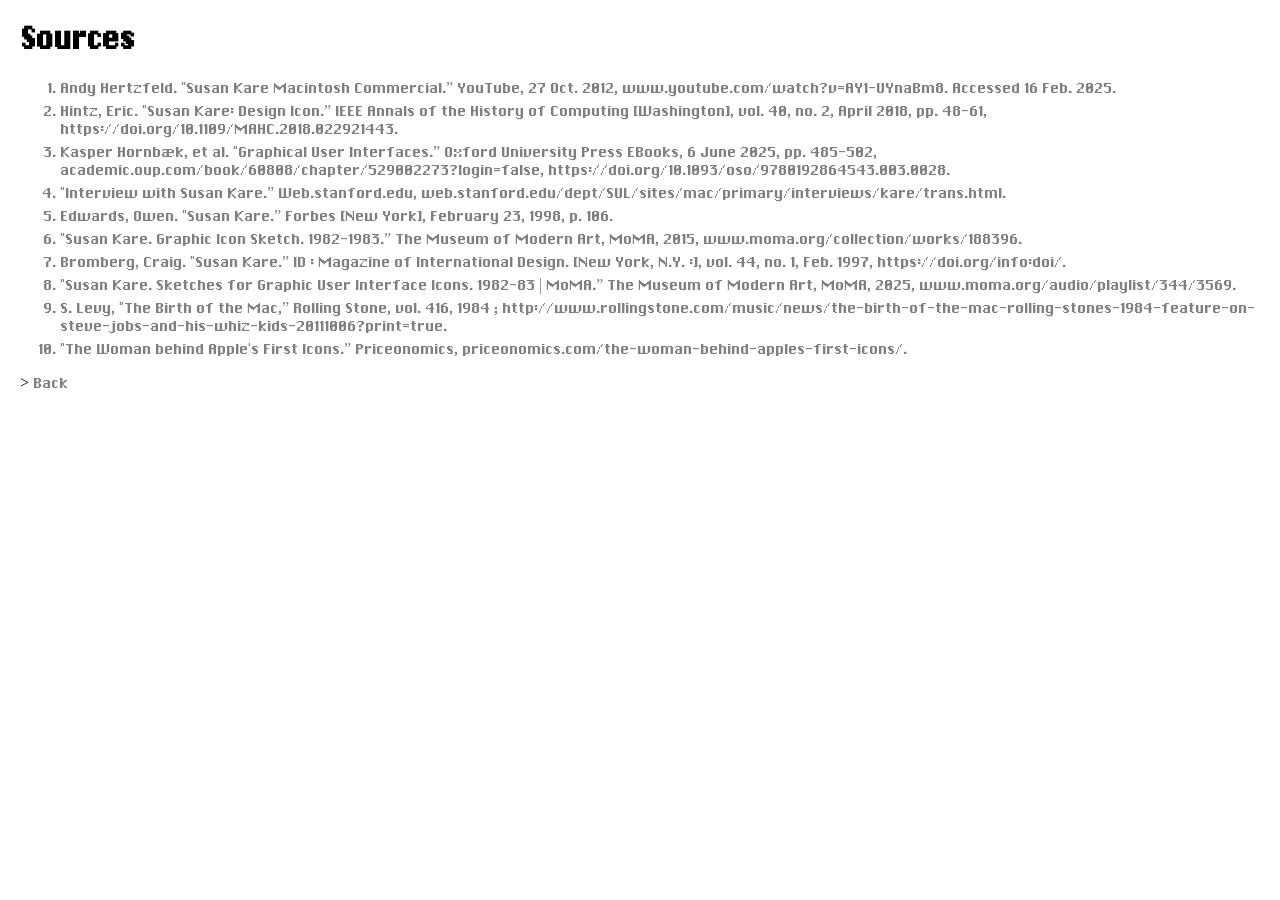
==== source.html @ 5bb2dd57 "Initial Commit" ====
<!doctype html>
<html lang="en">
  <head>
    <meta charset="UTF-8" />
    <meta name="viewport" content="width=device-width, initial-scale=1.0" />
    <title>Sources</title>
    <link rel="stylesheet" href="style.css" />
  </head>
  <body>
    <h1>Sources</h1>
    <ol>
      <li>
        Andy Hertzfeld. “Susan Kare Macintosh Commercial.” YouTube, 27 Oct.
        2012, www.youtube.com/watch?v=AY1-UYnaBm8. Accessed 16 Feb. 2025.
      </li>
      <li>
        Hintz, Eric. “Susan Kare: Design Icon.” IEEE Annals of the History of
        Computing [Washington], vol. 40, no. 2, April 2018, pp. 48-61,
        https://doi.org/10.1109/MAHC.2018.022921443.
      </li>
      <li>
        Kasper Hornbæk, et al. “Graphical User Interfaces.” Oxford University
        Press EBooks, 6 June 2025, pp. 485-502,
        academic.oup.com/book/60808/chapter/529002273?login=false,
        https://doi.org/10.1093/oso/9780192864543.003.0028.
      </li>
      <li>
        “Interview with Susan Kare.” Web.stanford.edu,
        web.stanford.edu/dept/SUL/sites/mac/primary/interviews/kare/trans.html.
      </li>
      <li>
        Edwards, Owen. “Susan Kare.” Forbes [New York], February 23, 1998, p.
        106.
      </li>
      <li>
        “Susan Kare. Graphic Icon Sketch. 1982-1983.” The Museum of Modern Art,
        MoMA, 2015, www.moma.org/collection/works/188396.
      </li>
      <li>
        Bromberg, Craig. “Susan Kare.” ID : Magazine of International Design.
        [New York, N.Y. :], vol. 44, no. 1, Feb. 1997,
        https://doi.org/info:doi/.
      </li>
      <li>
        “Susan Kare. Sketches for Graphic User Interface Icons. 1982-83 | MoMA.”
        The Museum of Modern Art, MoMA, 2025,
        www.moma.org/audio/playlist/344/3569.
      </li>
      <li>
        S. Levy, “The Birth of the Mac,” Rolling Stone, vol. 416, 1984 ;
        http://www.rollingstone.com/music/news/the-birth-of-the-mac-rolling-stones-1984-feature-on-steve-jobs-and-his-whiz-kids-20111006?print=true.
      </li>
      <li>
        “The Woman behind Apple's First Icons.” Priceonomics,
        priceonomics.com/the-woman-behind-apples-first-icons/.
      </li>
    </ol>
    >
    <a id="back" href="index.html">Back</a>
  </body>
</html>
---- style.css ----
@font-face {
  font-family: "Sysfont";
  src:
    url("sysfont//webfonts/sysfont.woff2") format("woff2"),
    url("sysfont/webfonts/sysfont.woff") format("woff");
  font-weight: normal;
  font-style: normal;
}
* {
  box-sizing: border-box;
}
html,
body {
  font-family: Sysfont;
  margin: 0;
  padding: 0px 10px;
}

h2 {
  font-size: 30px;
  margin: 0px;
}

p {
  color: rgb(87, 87, 87);
}
.title {
  text-align: center;
  letter-spacing: 10px;
  color: rgb(79, 79, 79);
  text-transform: uppercase;
}
#tiles {
  display: grid;
  grid-template-columns: repeat(32, 15px);
  gap: 2px;
  width: fit-content;
}

.tile {
  width: 15px;
  height: 15px;
  background-color: #e5e5e5;
  transition: background-color 0.1s ease;
}

.tile:hover {
  background-color: #111;
}

#content1,
#content2,
#content3,
#content4,
#content5,
#content6,
#rabbit,
#content7,
#content8,
#content9,
#content10 {
  display: none;
}

.container {
  display: flex;
  background-color: rgb(253, 253, 253);
  max-width: 100vw;
  overflow: hidden;
  padding-left: 10px;
}

.content {
  background-color: rgb(255, 255, 255);
  padding: 0px 30px;
  min-width: 0;
  width: 100%;
}

#counter {
  color: gray;
  padding-top: 10px;
  padding-left: 70px;
}

#kare {
  height: 300px;
}

.textandimage {
  display: flex;
  gap: 8px;
}

#kare-caption {
  font-size: 13px;
  margin: auto 0px;
}

#alto {
  height: 400px;
  float: left;
  margin-right: 15px;
  margin-top: 20px;
  margin-bottom: 5px;
}

#float-container {
  float: left;
}

#alto-caption {
  margin: 0px;
  text-align: center;
  font-size: 13px;
}

#jump {
  text-align: center;
  display: block;
  margin: 0 auto;
}

#jump-caption {
  text-align: center;
  font-size: 15px;
  margin-top: -10px;
}

#command-caption {
  text-align: center;
  margin: -25px;
  font-size: 13px;
}
#command-text {
  margin-top: 50px;
}

.flex-container {
  display: flex;
  justify-content: space-between;
}

#vid-caption {
  color: gray;
  text-align: right;
  margin-right: 5px;
  font-size: 25px;
}

.outer {
  position: relative;
  height: 100%;
  width: 100%;
}

.inner {
  position: absolute;
  top: 10px;
  right: 0;
  text-decoration: underline;
  color: gray;
}

.inner:hover {
  color: black;
  text-decoration: underline;
}
li {
  margin-bottom: 5px;
  color: gray;
}

#back {
  text-decoration: none;
  color: gray;
}

#back:hover {
  text-decoration: underline;
  color: black;
}

#innercred {
  position: absolute;
  right: 0;
  top: 30px;
  color: rgba(255, 13, 13, 0.483);
  font-size: 2px;
}

p {
  font-size: 20px;
}

#rabbit {
  height: 400px;
  top: 55vh;
  left: 20vw;
  position: absolute;
}
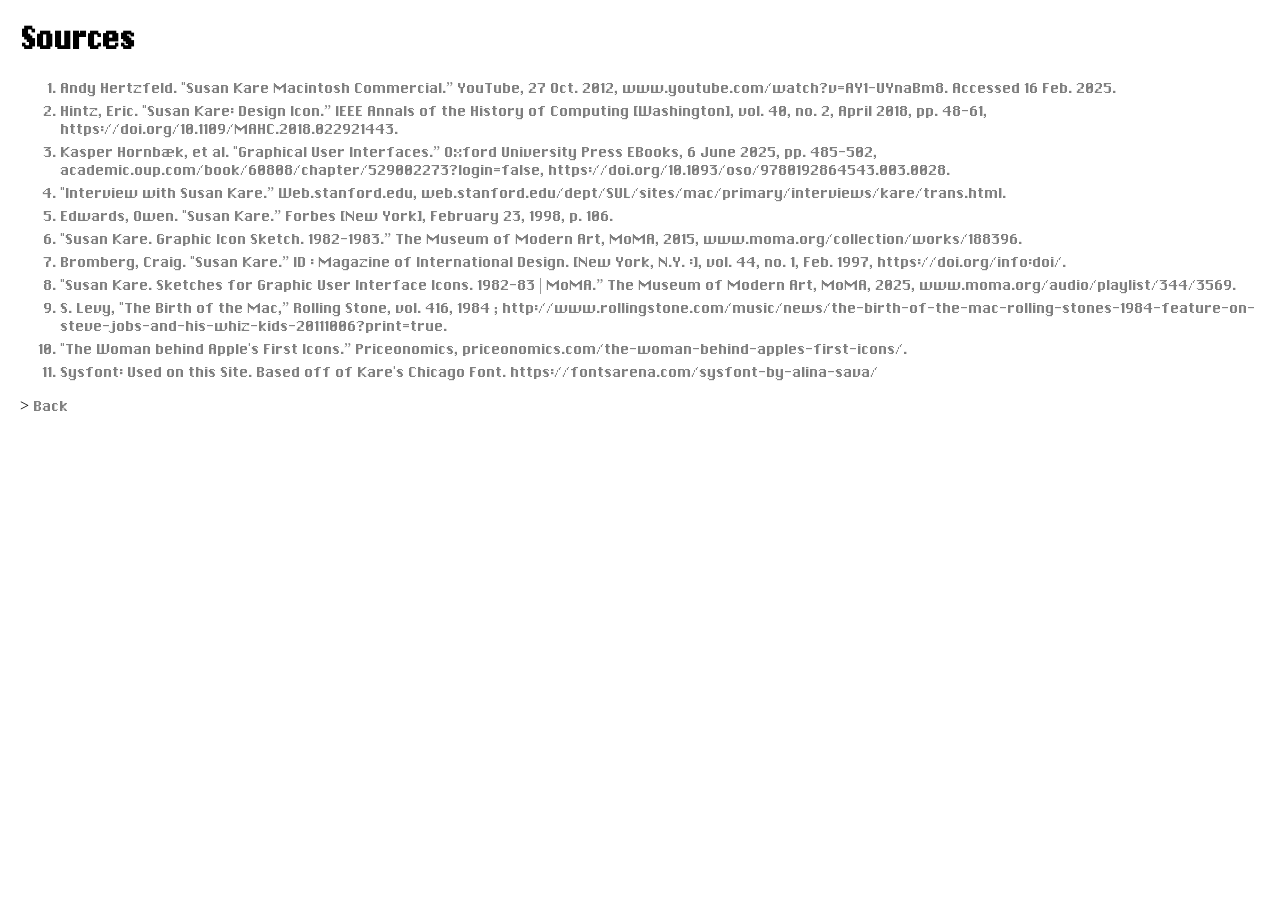
==== commit 6a64f46f: "added favicon, running icon, reformatted pages" ====
--- a/source.html
+++ b/source.html
@@ -5,6 +5,7 @@
     <meta name="viewport" content="width=device-width, initial-scale=1.0" />
     <title>Sources</title>
     <link rel="stylesheet" href="style.css" />
+    <link rel="icon" type="image/x-icon" href="images/bunny2.png" />
   </head>
   <body>
     <h1>Sources</h1>
@@ -54,6 +55,10 @@
         “The Woman behind Apple's First Icons.” Priceonomics,
         priceonomics.com/the-woman-behind-apples-first-icons/.
       </li>
+      <li>
+        Sysfont: Used on this Site. Based off of Kare's Chicago Font.
+        https://fontsarena.com/sysfont-by-alina-sava/
+      </li>
     </ol>
     >
     <a id="back" href="index.html">Back</a>
--- a/style.css
+++ b/style.css
@@ -6,9 +6,7 @@
   font-weight: normal;
   font-style: normal;
 }
-* {
-  box-sizing: border-box;
-}
+
 html,
 body {
   font-family: Sysfont;
@@ -17,19 +15,23 @@
 }
 
 h2 {
-  font-size: 30px;
+  font-size: 35px;
+  text-transform: uppercase;
+  letter-spacing: 10px;
   margin: 0px;
 }
 
 p {
   color: rgb(87, 87, 87);
 }
+
 .title {
   text-align: center;
-  letter-spacing: 10px;
+  letter-spacing: 15px;
   color: rgb(79, 79, 79);
   text-transform: uppercase;
 }
+
 #tiles {
   display: grid;
   grid-template-columns: repeat(32, 15px);
@@ -40,12 +42,11 @@
 .tile {
   width: 15px;
   height: 15px;
-  background-color: #e5e5e5;
   transition: background-color 0.1s ease;
 }
 
 .tile:hover {
-  background-color: #111;
+  background-color: #353232;
 }
 
 #content1,
@@ -66,7 +67,7 @@
   display: flex;
   background-color: rgb(253, 253, 253);
   max-width: 100vw;
-  overflow: hidden;
+  overflow: scroll;
   padding-left: 10px;
 }
 
@@ -81,15 +82,8 @@
   color: gray;
   padding-top: 10px;
   padding-left: 70px;
-}
-
-#kare {
-  height: 300px;
-}
-
-.textandimage {
-  display: flex;
-  gap: 8px;
+  letter-spacing: 2px;
+  text-transform: lowercase;
 }
 
 #kare-caption {
@@ -105,10 +99,6 @@
   margin-bottom: 5px;
 }
 
-#float-container {
-  float: left;
-}
-
 #alto-caption {
   margin: 0px;
   text-align: center;
@@ -131,9 +121,6 @@
   text-align: center;
   margin: -25px;
   font-size: 13px;
-}
-#command-text {
-  margin-top: 50px;
 }
 
 .flex-container {
@@ -144,8 +131,8 @@
 #vid-caption {
   color: gray;
   text-align: right;
-  margin-right: 5px;
-  font-size: 25px;
+  margin-right: 10px;
+  font-size: 21px;
 }
 
 .outer {
@@ -158,8 +145,9 @@
   position: absolute;
   top: 10px;
   right: 0;
-  text-decoration: underline;
-  color: gray;
+  color: rgba(128, 128, 128, 0.528);
+  text-transform: lowercase;
+  text-decoration: none;
 }
 
 .inner:hover {
@@ -194,8 +182,22 @@
 }
 
 #rabbit {
-  height: 400px;
+  height: 350px;
   top: 55vh;
-  left: 20vw;
-  position: absolute;
-}
+  left: 18vw;
+  position: absolute;
+}
+
+.standard-dialog {
+  border: 2px solid;
+  padding: 10px;
+  box-shadow: var(--box-shadow);
+  background-color: var(--primary);
+}
+
+#animatedbunnies {
+  height: 50px;
+  top: 70vh;
+  left: 10vw;
+  position: absolute;
+}
